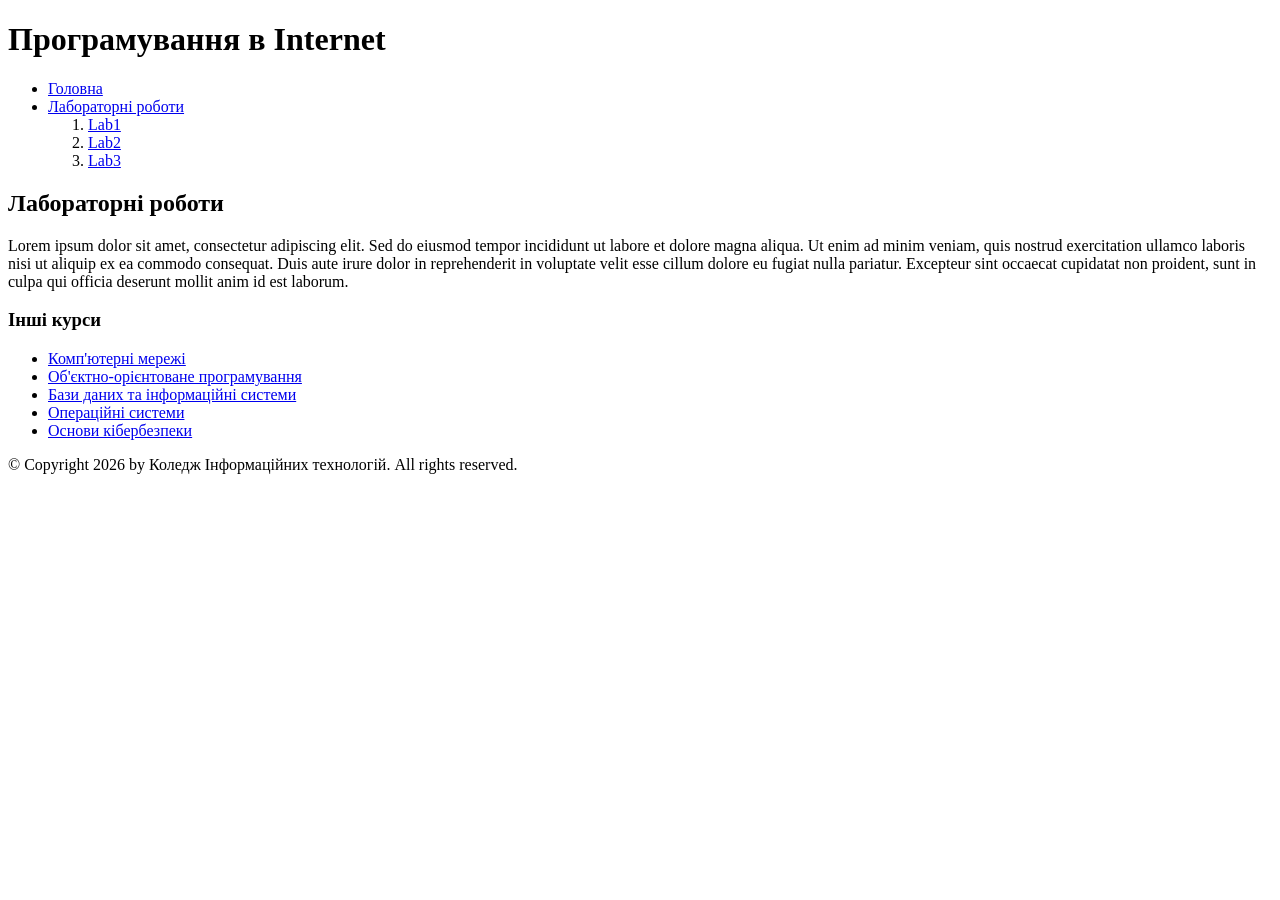
==== index.html @ dc2b191f "fix" ====
<!DOCTYPE html>
<html lang="uk">
<head>
    <meta charset="UTF-8">
    <meta name="viewport" content="width=device-width, initial-scale=1.0">
    <title>Лабораторна робота №2</title>
</head>
<body>

    <header>
        <h1>Програмування в Internet</h1>
    </header>

    <nav>
        <ul>
            <li><a href="/">Головна</a></li>
            <li>
                <a href="#labs">Лабораторні роботи</a>
                <ol>
                    <li><a href="./lab_1/index.html">Lab1 </a></li>
                    <li><a href="./LAB2/index.html">Lab2 </a></li>
                    <li><a href="./lab3/index.html">Lab3 </a></li>
                </ol>
            </li>
        </ul>
    </nav>

    <!-- Main: Основний контент сайту -->
    <main>
        <article>
            <section id="labs">
                <h2>Лабораторні роботи</h2>
                <p>Lorem ipsum dolor sit amet, consectetur adipiscing elit. Sed do eiusmod tempor incididunt ut labore et dolore magna aliqua. Ut enim ad minim veniam, quis nostrud exercitation ullamco laboris nisi ut aliquip ex ea commodo consequat. Duis aute irure dolor in reprehenderit in voluptate velit esse cillum dolore eu fugiat nulla pariatur. Excepteur sint occaecat cupidatat non proident, sunt in culpa qui officia deserunt mollit anim id est laborum.</p>
            </section>
        </article>

        <!-- Aside: Інші курси -->
        <aside>
            <h3>Інші курси</h3>
            <ul>
                <li><a href="https://www.coursera.org/learn/computer-networking" target="_blank">Комп'ютерні мережі</a></li>
                <li><a href="https://www.coursera.org/learn/programming-languages" target="_blank">Об'єктно-орієнтоване програмування</a></li>
                <li><a href="https://www.coursera.org/learn/databases" target="_blank">Бази даних та інформаційні системи</a></li>
                <li><a href="https://www.coursera.org/learn/operating-systems" target="_blank">Операційні системи</a></li>
                <li><a href="https://www.coursera.org/learn/cybersecurity-basics" target="_blank">Основи кібербезпеки</a></li>
            </ul>
        </aside>
    </main>

    <!-- Footer: Авторські права -->
    <footer>
        <p>&copy; Copyright 2026 by Коледж Інформаційних технологій. All rights reserved.</p>
    </footer>

</body>
</html>
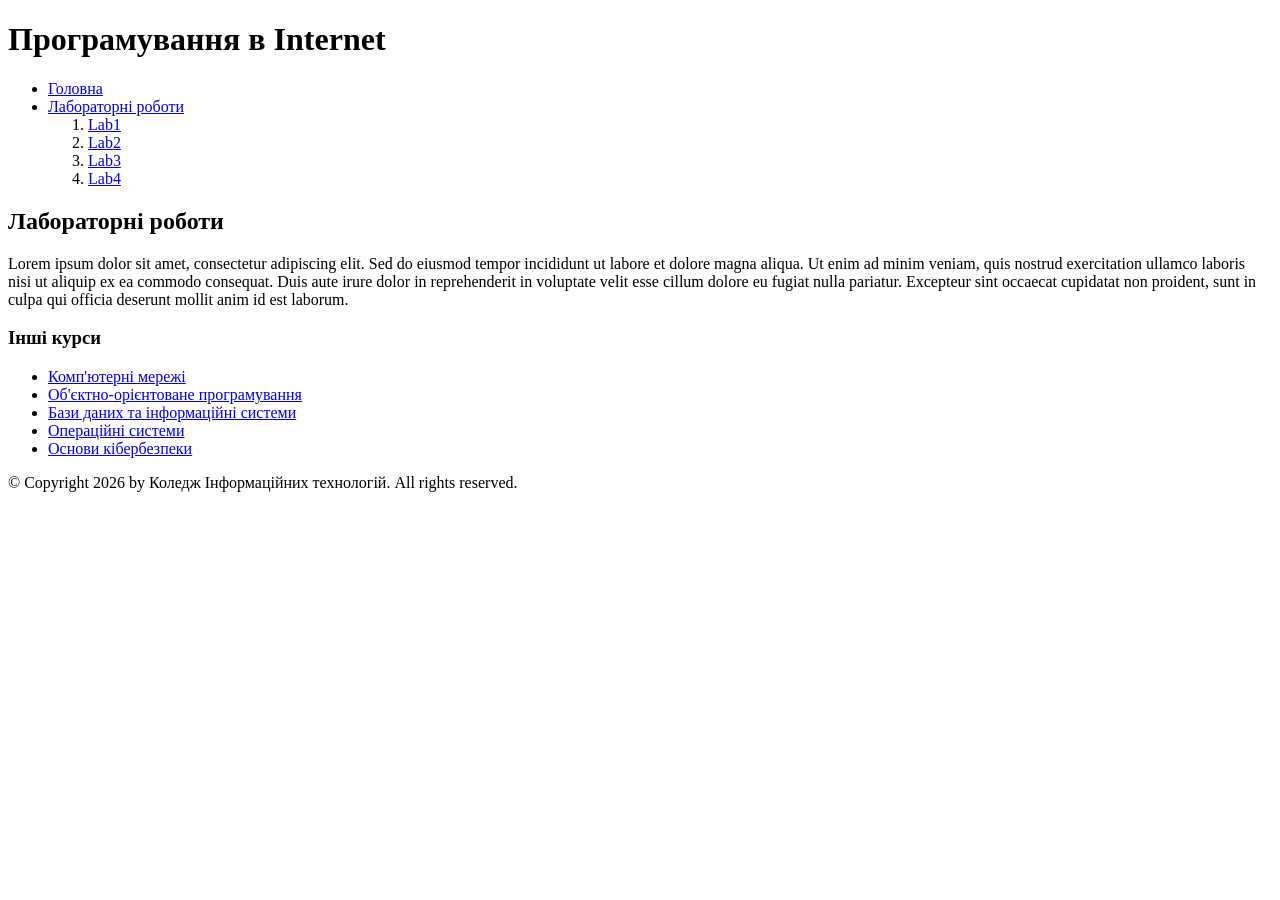
==== commit b4ed9e92: "lab4" ====
--- a/index.html
+++ b/index.html
@@ -20,6 +20,7 @@
                     <li><a href="./lab_1/index.html">Lab1 </a></li>
                     <li><a href="./LAB2/index.html">Lab2 </a></li>
                     <li><a href="./lab3/index.html">Lab3 </a></li>
+                    <li><a href="./lab4/index.html">Lab4 </a></li>
                 </ol>
             </li>
         </ul>
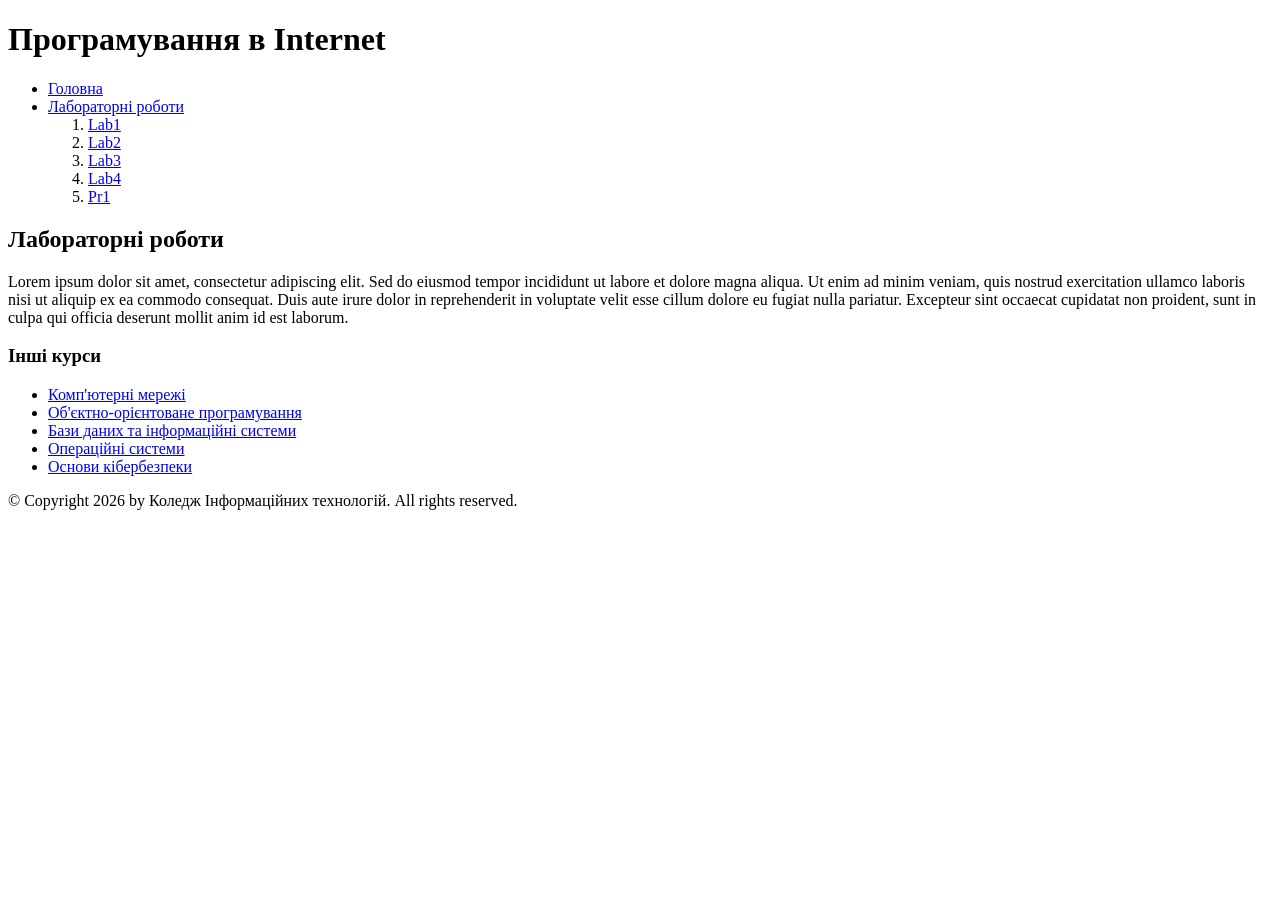
==== commit dcea6d37: "fix" ====
--- a/index.html
+++ b/index.html
@@ -21,6 +21,7 @@
                     <li><a href="./LAB2/index.html">Lab2 </a></li>
                     <li><a href="./lab3/index.html">Lab3 </a></li>
                     <li><a href="./lab4/index.html">Lab4 </a></li>
+                    <li><a href="./Pr1/index.html">Pr1 </a></li>
                 </ol>
             </li>
         </ul>
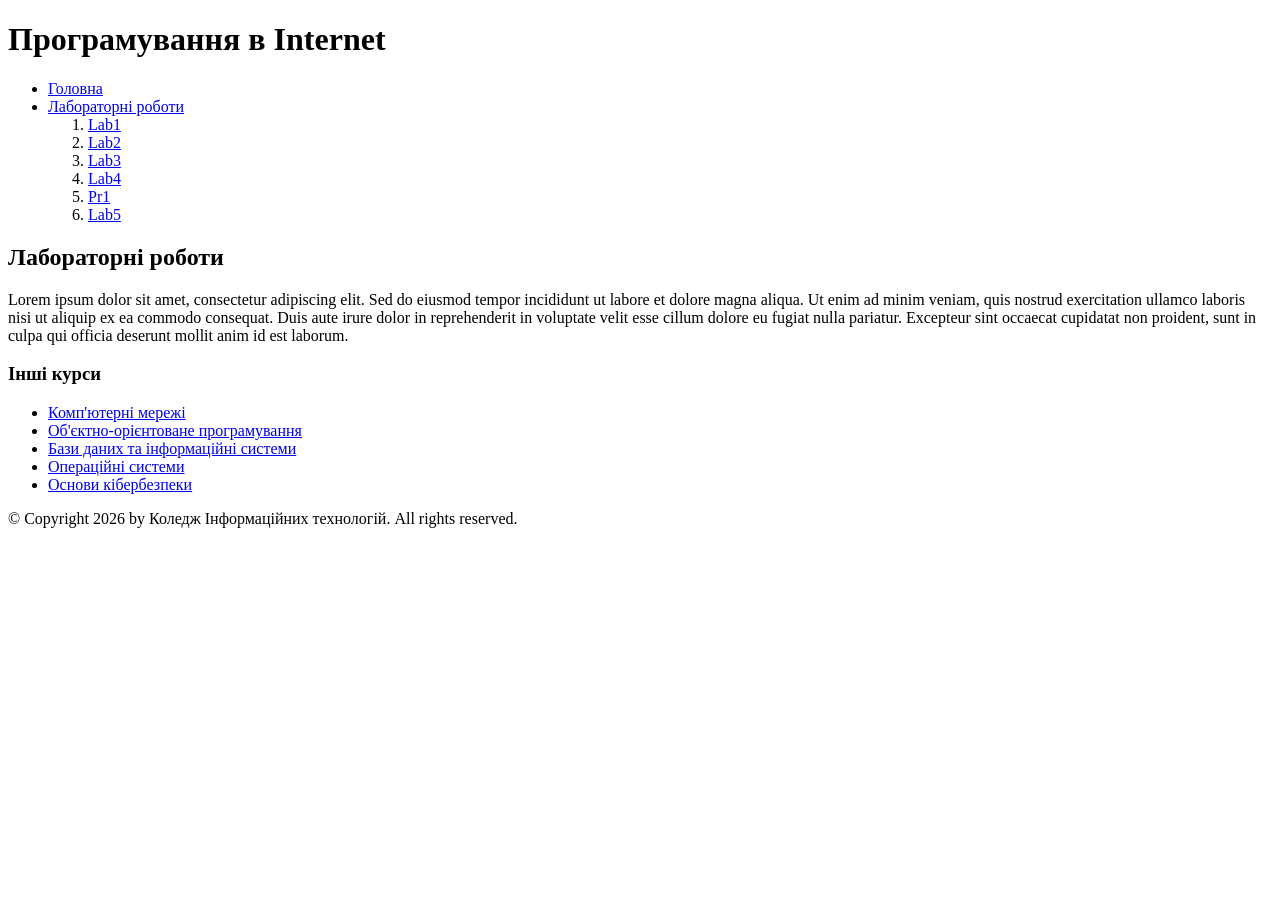
==== commit b9a533cb: "lab5_fix" ====
--- a/index.html
+++ b/index.html
@@ -22,6 +22,7 @@
                     <li><a href="./lab3/index.html">Lab3 </a></li>
                     <li><a href="./lab4/index.html">Lab4 </a></li>
                     <li><a href="./Pr1/index.html">Pr1 </a></li>
+                    <li><a href="./lab5/index.html">Lab5 </a></li>
                 </ol>
             </li>
         </ul>
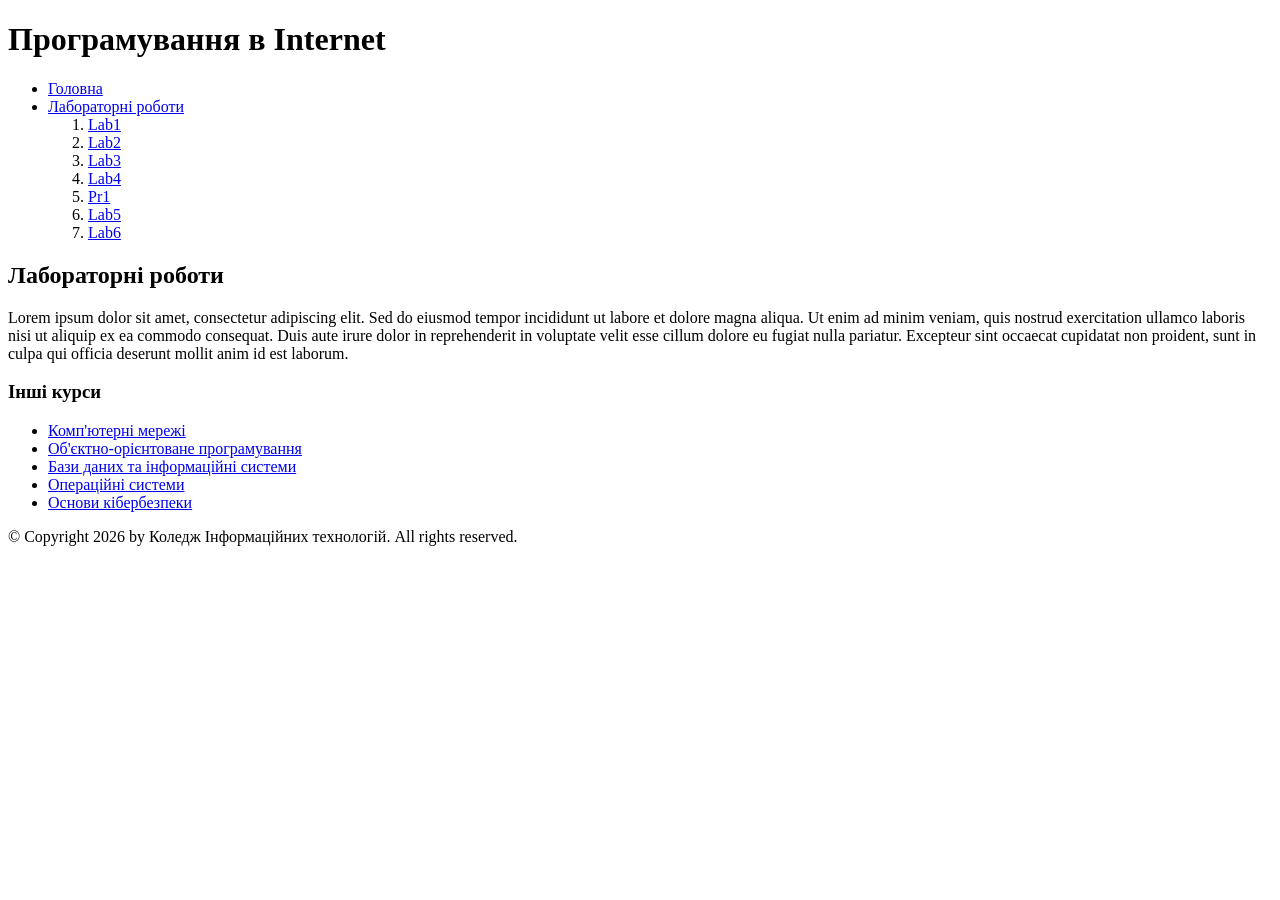
==== commit 4cc81d68: "lab6" ====
--- a/index.html
+++ b/index.html
@@ -23,6 +23,7 @@
                     <li><a href="./lab4/index.html">Lab4 </a></li>
                     <li><a href="./Pr1/index.html">Pr1 </a></li>
                     <li><a href="./lab5/index.html">Lab5 </a></li>
+                    <li><a href="./lab6/index.html">Lab6</a></li>
                 </ol>
             </li>
         </ul>
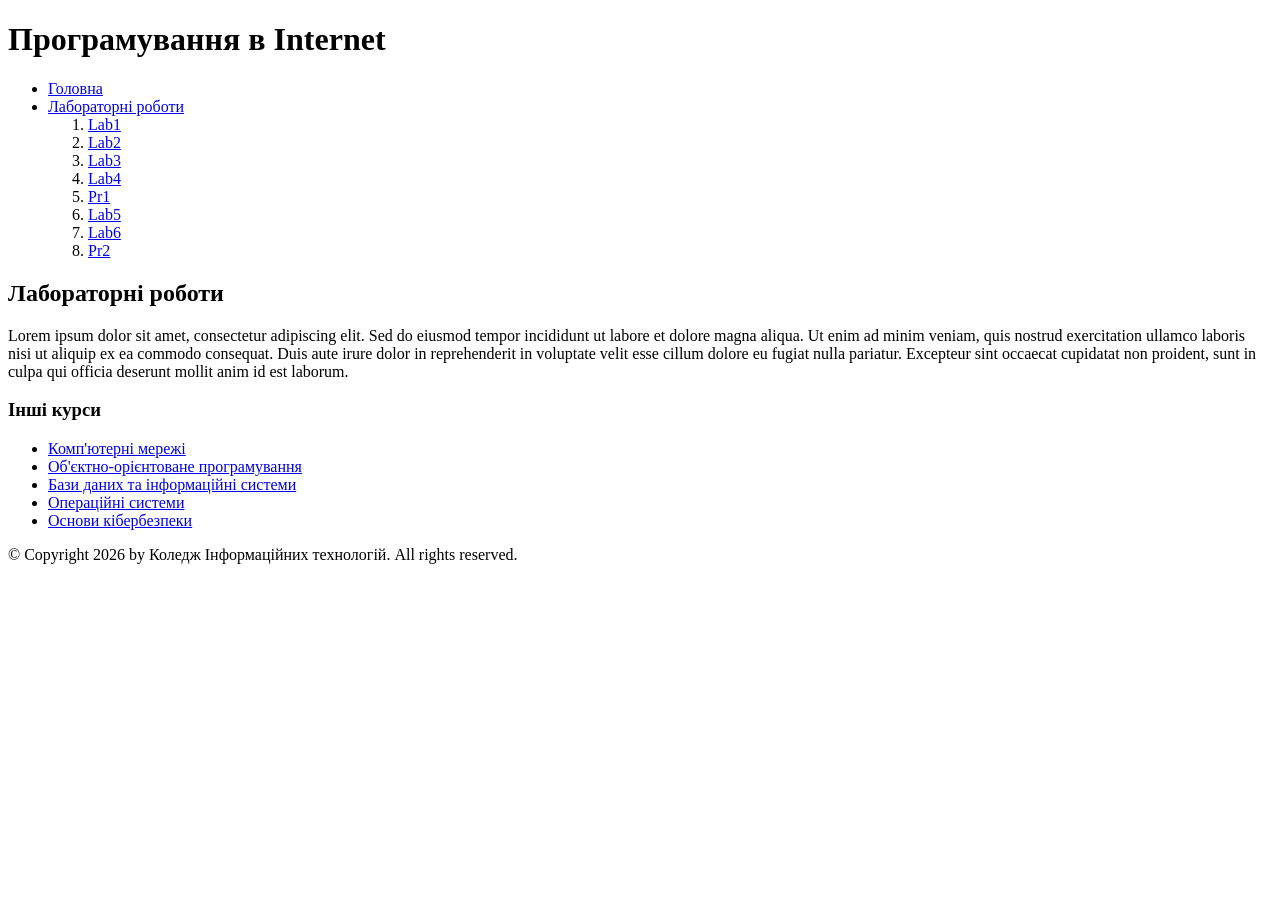
==== commit 68778e33: "Pr2" ====
--- a/index.html
+++ b/index.html
@@ -24,6 +24,7 @@
                     <li><a href="./Pr1/index.html">Pr1 </a></li>
                     <li><a href="./lab5/index.html">Lab5 </a></li>
                     <li><a href="./lab6/index.html">Lab6</a></li>
+                    <li><a href="./Pr2/index.html">Pr2</a></li>
                 </ol>
             </li>
         </ul>
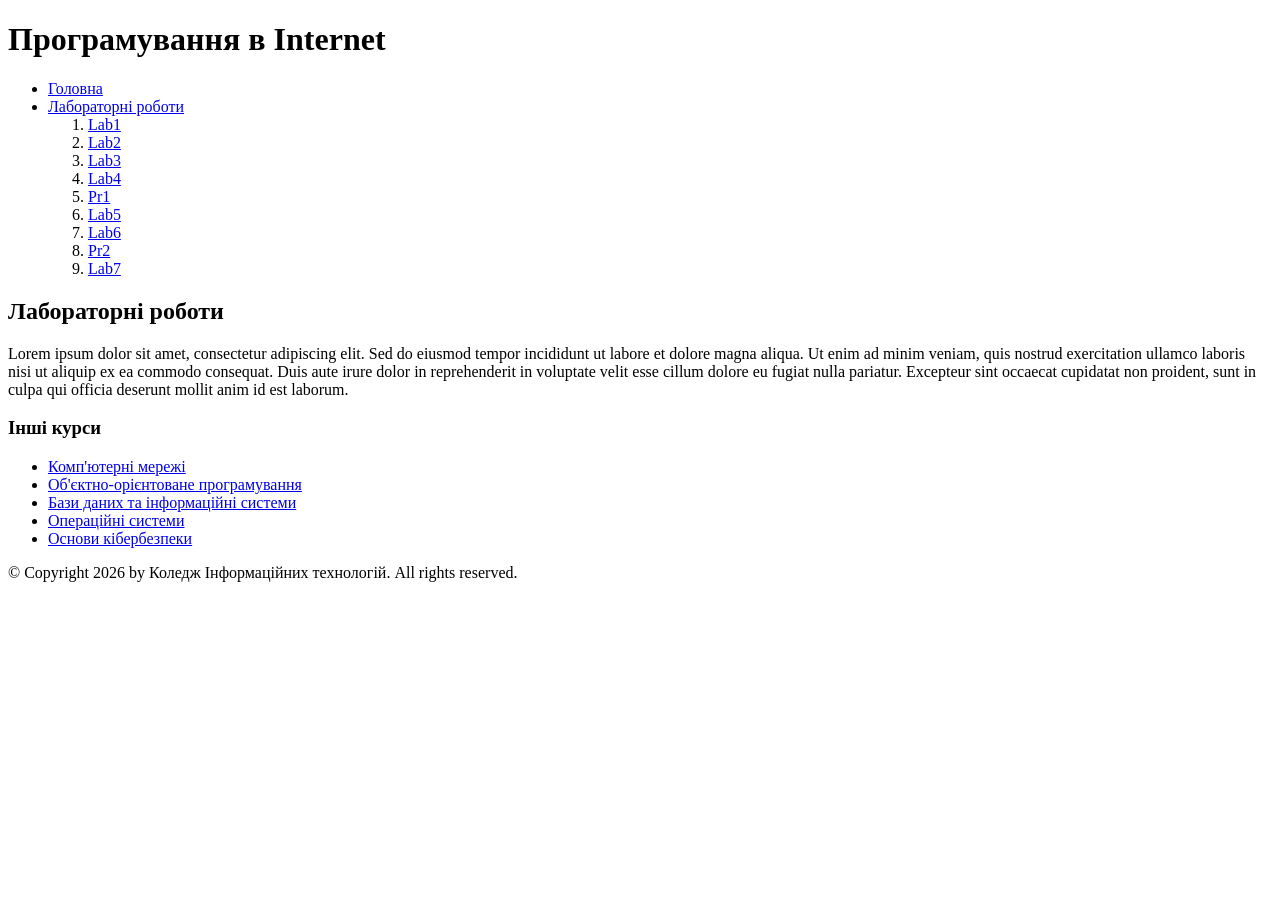
==== commit 2dbdef07: "lab7" ====
--- a/index.html
+++ b/index.html
@@ -25,6 +25,7 @@
                     <li><a href="./lab5/index.html">Lab5 </a></li>
                     <li><a href="./lab6/index.html">Lab6</a></li>
                     <li><a href="./Pr2/index.html">Pr2</a></li>
+                    <li><a href="./lab7/index.html">Lab7</a></li>
                 </ol>
             </li>
         </ul>
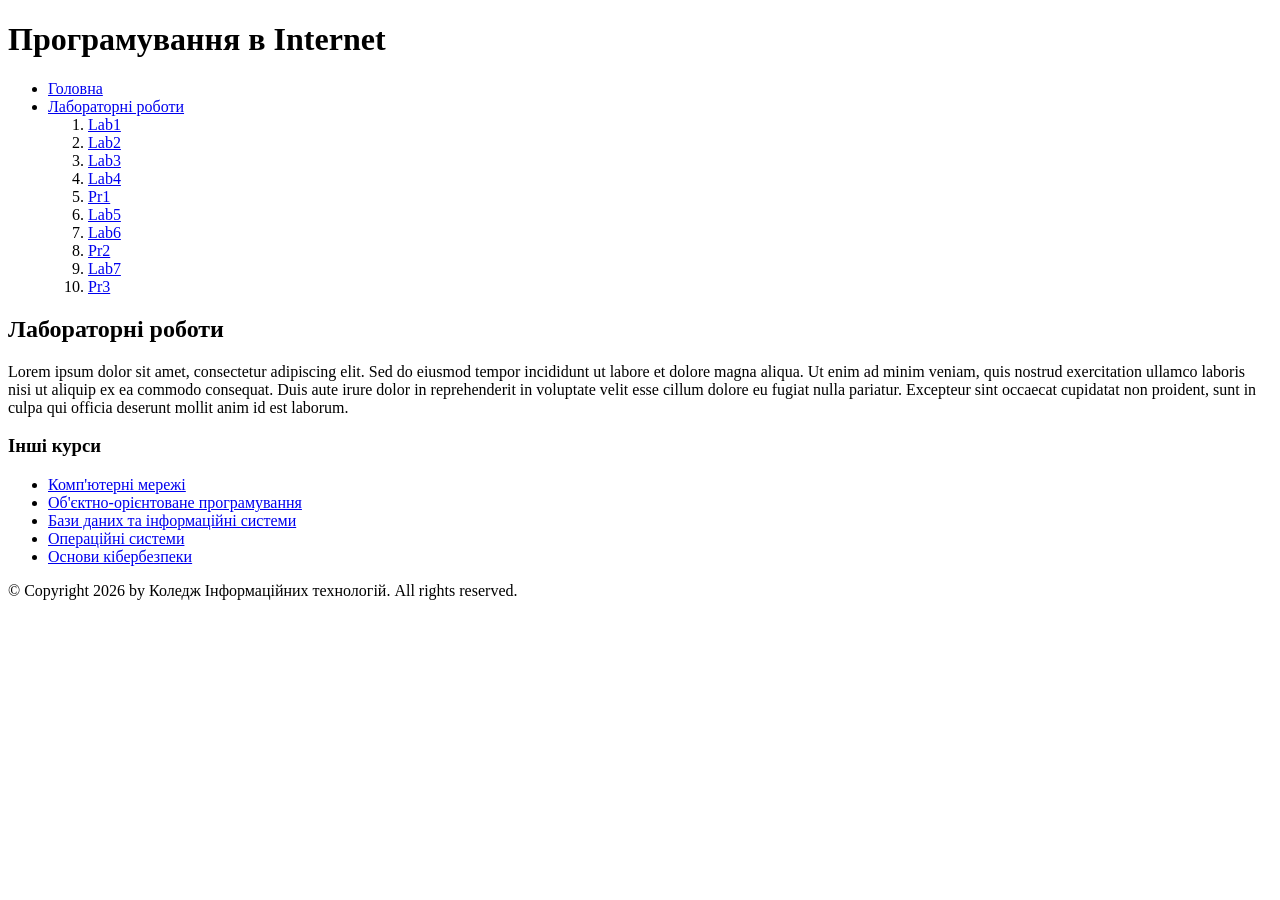
==== commit c41957c0: "Pr3" ====
--- a/index.html
+++ b/index.html
@@ -26,6 +26,7 @@
                     <li><a href="./lab6/index.html">Lab6</a></li>
                     <li><a href="./Pr2/index.html">Pr2</a></li>
                     <li><a href="./lab7/index.html">Lab7</a></li>
+                    <li><a href="./Pr3/index.html">Pr3</a></li>
                 </ol>
             </li>
         </ul>
